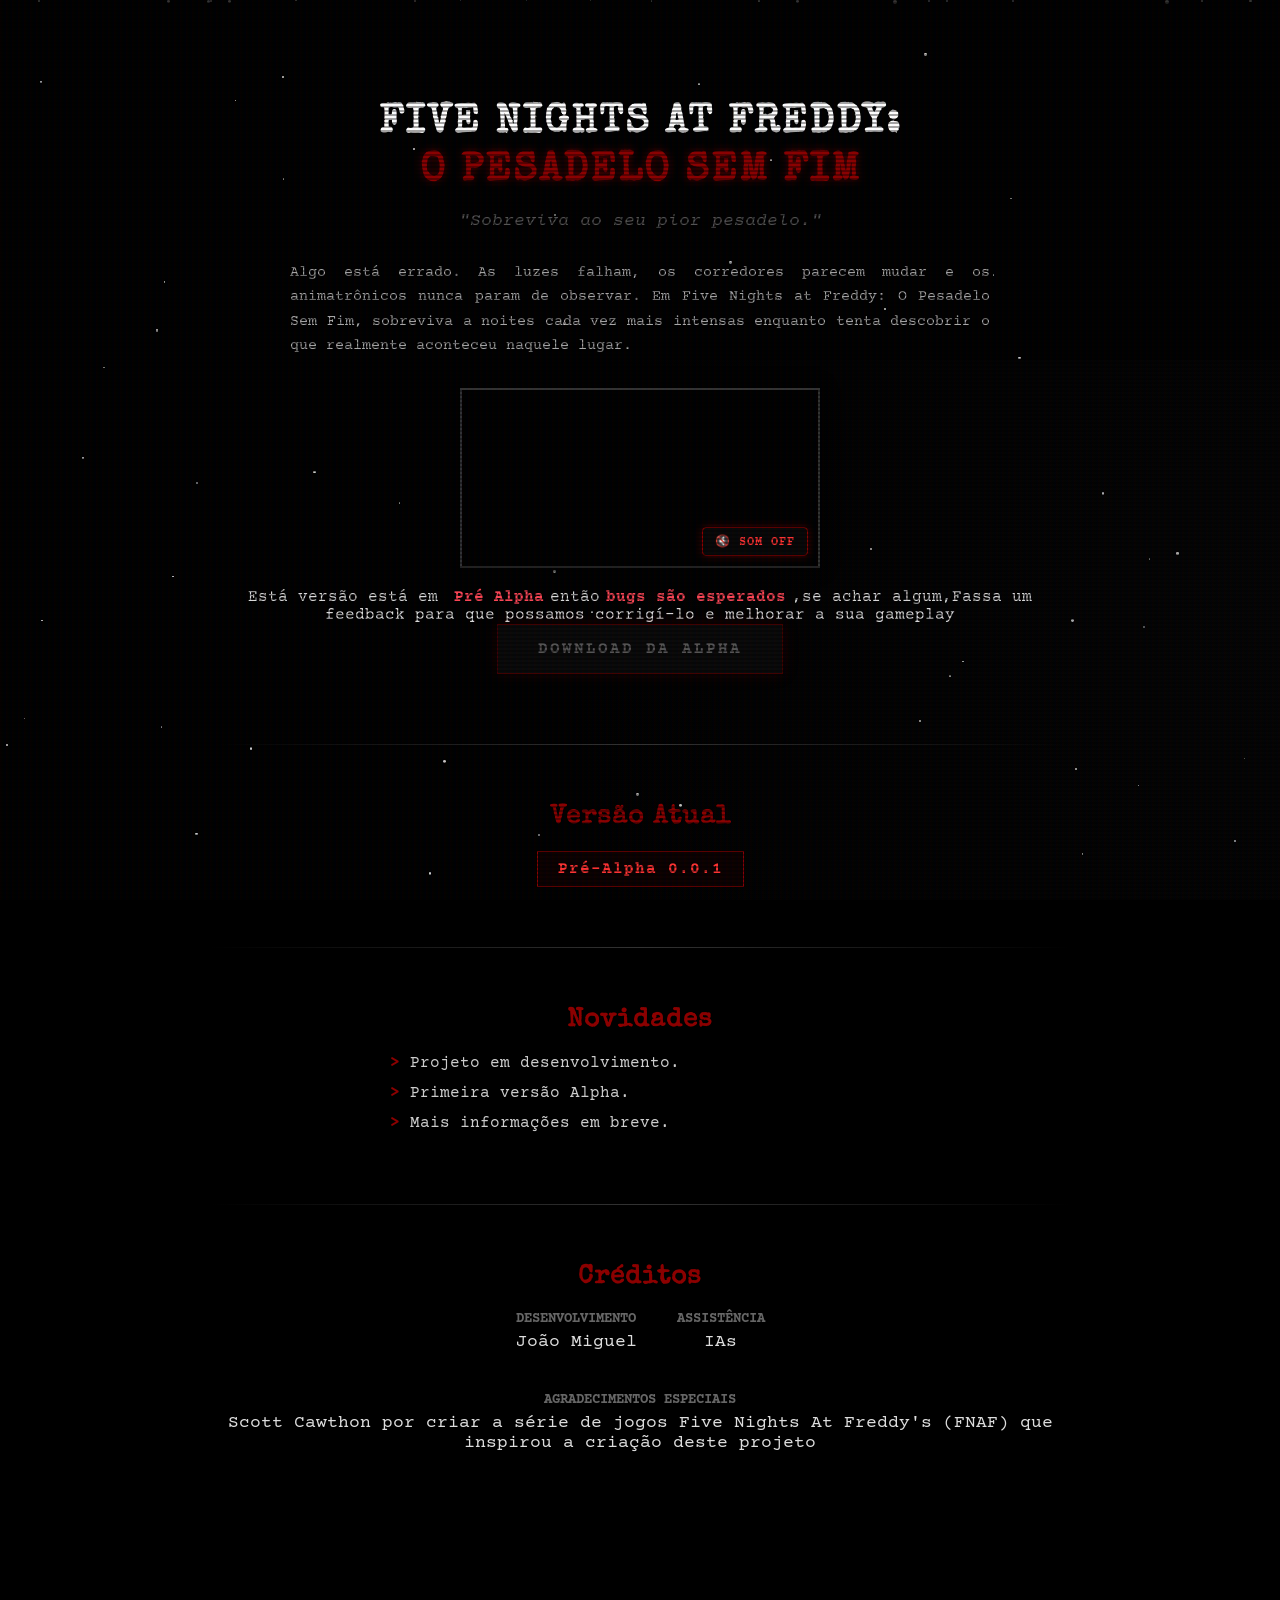
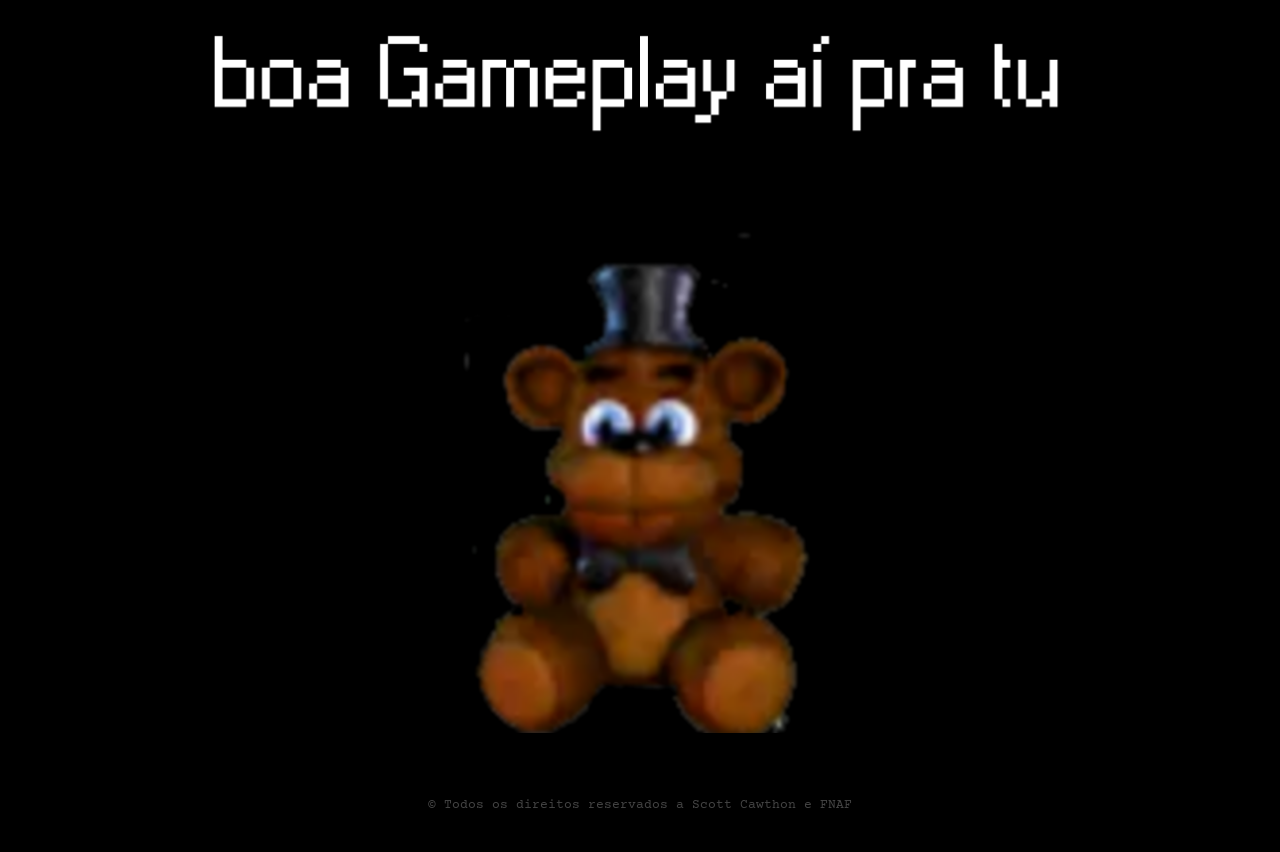
==== index.html @ b9c0aa16 "Add files via upload" ====
<!DOCTYPE html>
<html lang="pt-BR">
<head>
    <meta charset="UTF-8">
    <meta name="viewport" content="width=device-width, initial-scale=1.0">
    <title>Five Nights at Freddy: O Pesadelo Sem Fim</title>
    <link rel="stylesheet" href="style.css">
</head>
<body class="crt-effect">

    <div class="stars"></div>
    <div class="fog"></div>
    <div class="dust-container" id="dustContainer"></div>
    <div class="flash-overlay" id="flashOverlay"></div>

    <div class="container animate-shake" id="mainContainer">
        <header class="hero">
            <h1 class="glitch-title" data-text="Five Nights at Freddy: O Pesadelo Sem Fim">
                Five Nights at Freddy:<br><span class="subtitle-main">O Pesadelo Sem Fim</span>
            </h1>
            <p class="subtitle">"Sobreviva ao seu pior pesadelo."</p>
            
            <p class="description">
                Algo está errado. As luzes falham, os corredores parecem mudar e os animatrônicos nunca param de observar. 
                Em Five Nights at Freddy: O Pesadelo Sem Fim, sobreviva a noites cada vez mais intensas enquanto tenta 
                descobrir o que realmente aconteceu naquele lugar.
            </p>

            <!-- Container do Vídeo de Capa ajustado -->
            <!-- Container do Vídeo da Capa com o Botão Mute/Unmute -->
            <div class="cover-container">
                <video class="cover-video" id="coverVideo" autoplay loop muted playsinline>
                    <source src="mp4/Five Nights at Freddy_s(480P).mp4" type="video/mp4">
                    O seu navegador não suporta vídeos HTML5.
                </video>
                <button class="btn-mute" id="muteBtn">🔇 SOM OFF</button>
            </div>
            
            <p>Está versão está em <span class="destaque">Pré Alpha</span>então<span
            class="destaque">bugs são esperados</span>,se achar algum,Fassa um feedback para que possamos corrigí-lo e melhorar a sua gameplay</p>

<style>
  .destaque {
    color: #ff4757;
    font-weight: bold;
    
    padding: 2px 6px;
    border-radius: 4px;
  }
</style>
            
            

            <a href="" target="_blank" class="btn-download">Download da Alpha</a>
            
        </header>

        <hr class="divider">

        <section class="section version-section">
            <h2>Versão Atual</h2>
            <div class="badge-version">Pré-Alpha 0.0.1</div>
        </section>

        <hr class="divider">

        <section class="section news-section">
            <h2>Novidades</h2>
            <ul class="news-list">
                <li>Projeto em desenvolvimento.</li>
                <li>Primeira versão Alpha.</li>
                <li>Mais informações em breve.</li>
            </ul>
        </section>

        <hr class="divider">

        <section class="section credits-section">
            <h2>Créditos</h2>
            <div class="credits-grid">
                <div class="credit-card">
                    <h3>Desenvolvimento</h3>
                    <p>João Miguel</p>
                </div>
                <div class="credit-card">
                    <h3>Assistência</h3>
                    <p>IAs</p>
                </div>
                <div class="credit-card">
                    <h3>Agradecimentos
                    Especiais</h3>
                    <p>Scott Cawthon por criar a série de jogos Five Nights At Freddy's (FNAF) que inspirou a criação deste projeto </p>
            </div>
        </section>
        
         <img src="img/boa Gameplay ai.png" alt="descrição da imagem">
        
        <footer class="footer">
            <p>&copy; Todos os direitos reservados a Scott Cawthon e FNAF</p>
        </footer>
    </div>

    <script src="script.js"></script>
</body>
</html>
---- style.css ----
/* ==========================================================================
   CONFIGURAÇÕES GERAIS E FONTES
   ========================================================================== */
@import url('https://fonts.googleapis.com/css2?family=Courier+Prime:ital,wght@0,400;0,700;1,400;1,700&family=Special+Elite&display=swap');

* {
    margin: 0;
    padding: 0;
    box-sizing: border-box;
}

body {
    background-color: #000;
    color: #dcdcdc;
    font-family: 'Courier Prime', monospace;
    overflow-x: hidden;
    min-height: 100vh;
    position: relative;
}

/* Base de opacidade para o conteúdo respirar */
.container {
    max-width: 900px;
    margin: 0 auto;
    padding: 40px 20px;
    position: relative;
    z-index: 10;
}

/* ==========================================================================
   EFEITOS ATMOSFÉRICOS (BACKGROUND)
   ========================================================================== */

/* Container de Estrelas */
.stars {
    position: fixed;
    top: 0;
    left: 0;
    width: 100%;
    height: 100%;
    z-index: 1;
    pointer-events: none;
    overflow: hidden;
}

/* Estilo individual de cada estrela (geradas via JavaScript) */
.star {
    position: absolute;
    background-color: #ffffff;
    border-radius: 50%;
    opacity: 0.8;
    animation: moveStar linear infinite;
}

@keyframes moveStar {
    0% {
        transform: translateY(0);
        opacity: 0.2;
    }
    50% {
        opacity: 1;
    }
    100% {
        transform: translateY(-100vh);
        opacity: 0.2;
    }
}

/* Névoa animada */
.fog {
    position: fixed;
    bottom: 0;
    left: 0;
    width: 200%;
    height: 60%;
    background: radial-gradient(circle, rgba(20,20,20,0.4) 0%, transparent 70%);
    z-index: 2;
    opacity: 0.6;
    animation: moveFog 30s linear infinite;
    pointer-events: none;
}

@keyframes moveFog {
    0% { transform: translateX(0); }
    100% { transform: translateX(-50%); }
}

/* Partículas de Poeira */
.dust-container {
    position: fixed;
    top: 0;
    left: 0;
    width: 100%;
    height: 100%;
    z-index: 3;
    pointer-events: none;
}

.dust {
    position: absolute;
    background: rgba(255, 255, 255, 0.2);
    border-radius: 50%;
    animation: floatDust linear infinite;
}

@keyframes floatDust {
    0% { transform: translateY(100vh) translateX(0); opacity: 0; }
    50% { opacity: 0.4; }
    100% { transform: translateY(-10vh) translateX(50px); opacity: 0; }
}

/* Flash de Luz Aleatório */
.flash-overlay {
    position: fixed;
    top: 0;
    left: 0;
    width: 100%;
    height: 100%;
    background: #fff;
    z-index: 999;
    opacity: 0;
    pointer-events: none;
}

.flash-active {
    animation: suddenFlash 0.15s ease-out;
}

@keyframes suddenFlash {
    0% { opacity: 0.7; }
    100% { opacity: 0; }
}

/* ==========================================================================
   EFEITO CRT (TV ANTIGA)
   ========================================================================== */
.crt-effect::before {
    content: " ";
    display: block;
    position: fixed;
    top: 0; left: 0; bottom: 0; right: 0;
    background: linear-gradient(rgba(18, 16, 16, 0) 50%, rgba(0, 0, 0, 0.35) 50%), linear-gradient(90deg, rgba(255, 0, 0, 0.03), rgba(0, 255, 0, 0.01), rgba(0, 0, 255, 0.03));
    z-index: 99;
    background-size: 100% 4px, 6px 100%;
    pointer-events: none;
}

/* Tremor na tela */
.shake-active {
    animation: screenShake 0.3s cubic-bezier(.36,.07,.19,.97) both;
}

@keyframes screenShake {
    10%, 90% { transform: translate3d(-1px, 1px, 0); }
    20%, 80% { transform: translate3d(2px, -1px, 0); }
    30%, 50%, 70% { transform: translate3d(-3px, 2px, 0); }
    40%, 60% { transform: translate3d(3px, -2px, 0); }
}

/* ==========================================================================
   CABEÇALHO & GLITCH
   ========================================================================== */
.hero {
    text-align: center;
    padding: 60px 0 30px;
}

.glitch-title {
    font-family: 'Special Elite', cursive;
    font-size: 2.5rem;
    color: #fff;
    position: relative;
    text-transform: uppercase;
    line-height: 1.2;
    letter-spacing: 2px;
}

.subtitle-main {
    color: #8b0000;
    text-shadow: 0 0 10px rgba(139, 0, 0, 0.6);
}

.glitch-active {
    animation: titleGlitch 0.4s linear infinite;
    text-shadow: 2px -2px #ff0000, -2px 2px #0000ff;
}

@keyframes titleGlitch {
    0% { transform: skew(0deg); }
    20% { transform: skew(-3deg); }
    40% { transform: skew(4deg); }
    60% { transform: skew(-1deg); }
    80% { transform: skew(2deg); }
    100% { transform: skew(0deg); }
}

.subtitle {
    font-size: 1.1rem;
    color: #555;
    margin-top: 15px;
    font-style: italic;
    animation: textBlink 4s infinite;
}

@keyframes textBlink {
    0%, 90%, 100% { opacity: 1; }
    92%, 96% { opacity: 0.3; }
    94% { opacity: 0.8; }
}

.description {
    font-size: 0.95rem;
    max-width: 700px;
    margin: 30px auto;
    line-height: 1.6;
    color: #aaa;
    text-align: justify;
}

/* Container do Vídeo da Capa - Tamanho Ajustado para Telemóveis */
.cover-container {
    width: 90%;
    max-width: 360px;
    height: 180px;
    margin: 20px auto;
    border: 2px solid #333;
    background: #000;
    box-shadow: 0 0 15px rgba(0, 0, 0, 0.9);
    transition: border-color 0.5s ease;
    overflow: hidden;
    position: relative;
}

.cover-container:hover {
    border-color: #8b0000;
}

.cover-video {
    width: 100%;
    height: 100%;
    object-fit: cover;
    display: block;
}

/* Botão de Mutar/Desmutar sobreposto ao vídeo */
.btn-mute {
    position: absolute;
    bottom: 10px;
    right: 10px;
    background: rgba(10, 10, 10, 0.85);
    color: #ff3333;
    border: 1px solid #8b0000;
    padding: 6px 12px;
    font-family: 'Courier Prime', monospace;
    font-size: 0.75rem;
    font-weight: bold;
    cursor: pointer;
    letter-spacing: 1px;
    border-radius: 4px;
    z-index: 20;
    transition: all 0.3s ease;
    box-shadow: 0 0 8px rgba(139, 0, 0, 0.5);
}

.btn-mute:hover {
    background: #8b0000;
    color: #fff;
    box-shadow: 0 0 12px rgba(255, 0, 0, 0.9);
}


/* Botão de Download */
.btn-download {
    display: inline-block;
    text-decoration: none;
    background: #0a0a0a;
    color: #555;
    border: 1px solid #400000;
    padding: 15px 40px;
    font-family: 'Courier Prime', monospace;
    font-size: 1rem;
    font-weight: bold;
    text-transform: uppercase;
    cursor: pointer;
    letter-spacing: 2px;
    position: relative;
    outline: none;
    box-shadow: 0 0 15px rgba(139, 0, 0, 0.2);
    transition: all 0.3s ease;
    animation: redPulse 2.5s infinite alternate; 
}

.btn-download:hover {
    background: #150000;
    transform: scale(1.03);
}

@keyframes redPulse {
    0% {
        box-shadow: 0 0 5px rgba(139, 0, 0, 0.3), inset 0 0 5px rgba(139, 0, 0, 0.1);
        color: #888;
    }
    100% {
        box-shadow: 0 0 20px rgba(255, 0, 0, 0.8), inset 0 0 10px rgba(139, 0, 0, 0.5);
        color: #ff3333;
        border-color: #ff0000;
    }
}

/* ==========================================================================
   SEÇÕES DO SITE
   ========================================================================== */
.divider {
    border: 0;
    height: 1px;
    background: linear-gradient(to right, transparent, #333, transparent);
    margin: 40px 0;
}

.section {
    padding: 20px 0;
    text-align: center;
}

.section h2 {
    font-family: 'Special Elite', cursive;
    font-size: 1.6rem;
    color: #8b0000;
    margin-bottom: 20px;
    letter-spacing: 1px;
}

/* Versão */
.badge-version {
    display: inline-block;
    padding: 8px 20px;
    background: rgba(20, 0, 0, 0.6);
    border: 1px solid #8b0000;
    color: #ff3333;
    font-weight: bold;
    letter-spacing: 1px;
}

/* Novidades */
.news-list {
    list-style: none;
    max-width: 500px;
    margin: 0 auto;
    text-align: left;
}

.news-list li {
    margin-bottom: 12px;
    position: relative;
    padding-left: 20px;
    color: #ccc;
}

.news-list li::before {
    content: ">";
    position: absolute;
    left: 0;
    color: #8b0000;
    font-weight: bold;
}

/* Créditos */
.credits-grid {
    display: flex;
    justify-content: center;
    gap: 40px;
    margin-top: 20px;
    flex-wrap: wrap;
}

.credit-card h3 {
    font-size: 0.9rem;
    color: #666;
    text-transform: uppercase;
    margin-bottom: 5px;
}

.credit-card p {
    font-size: 1.1rem;
    color: #ddd;
}

/* Rodapé */
.footer {
    text-align: center;
    margin-top: 60px;
    font-size: 0.8rem;
    color: #444;
}

/* ==========================================================================
   RESPONSIVIDADE (MEDIA QUERIES)
   ========================================================================== */
@media (max-width: 768px) {
    .glitch-title {
        font-size: 1.8rem;
    }
    
    .description {
        text-align: center;
        font-size: 0.9rem;
    }

    .credits-grid {
        flex-direction: column;
        gap: 20px;
    }
}

img {
  max-width: 100%;
  height: auto;
}
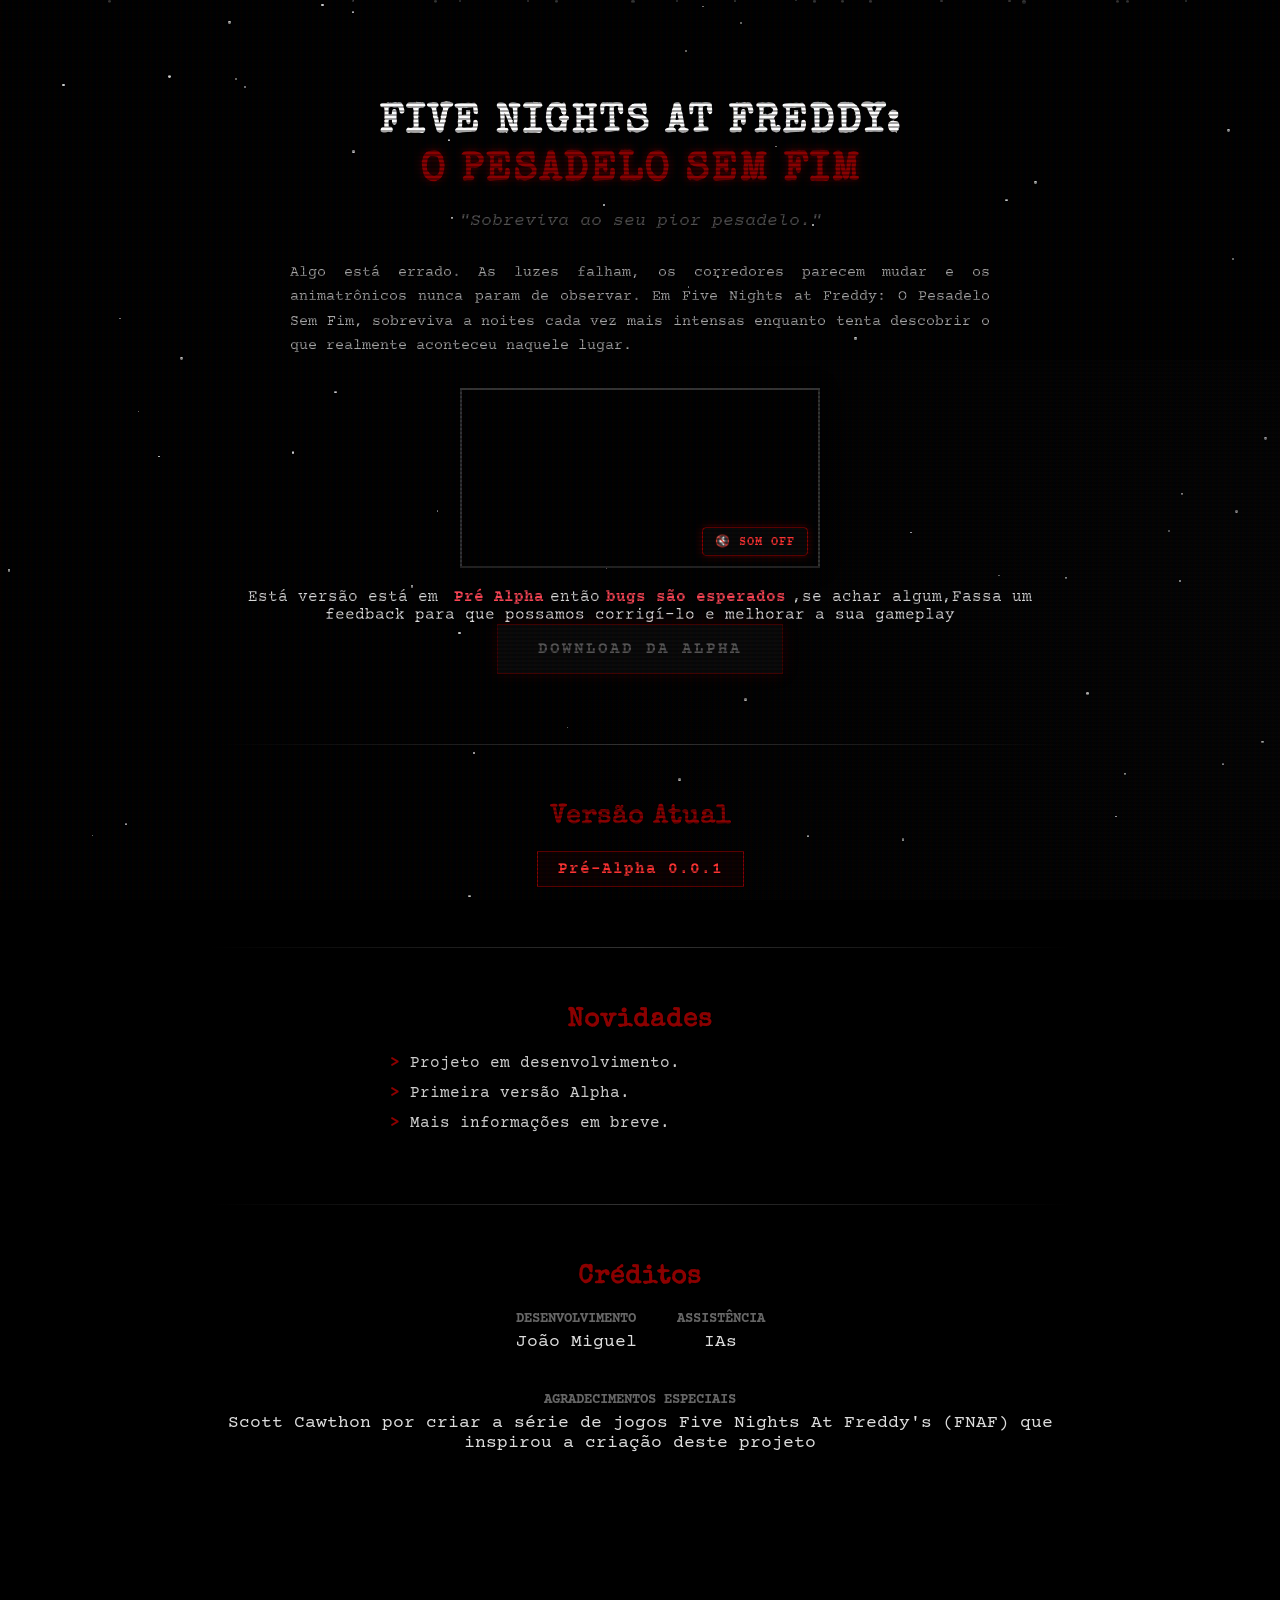
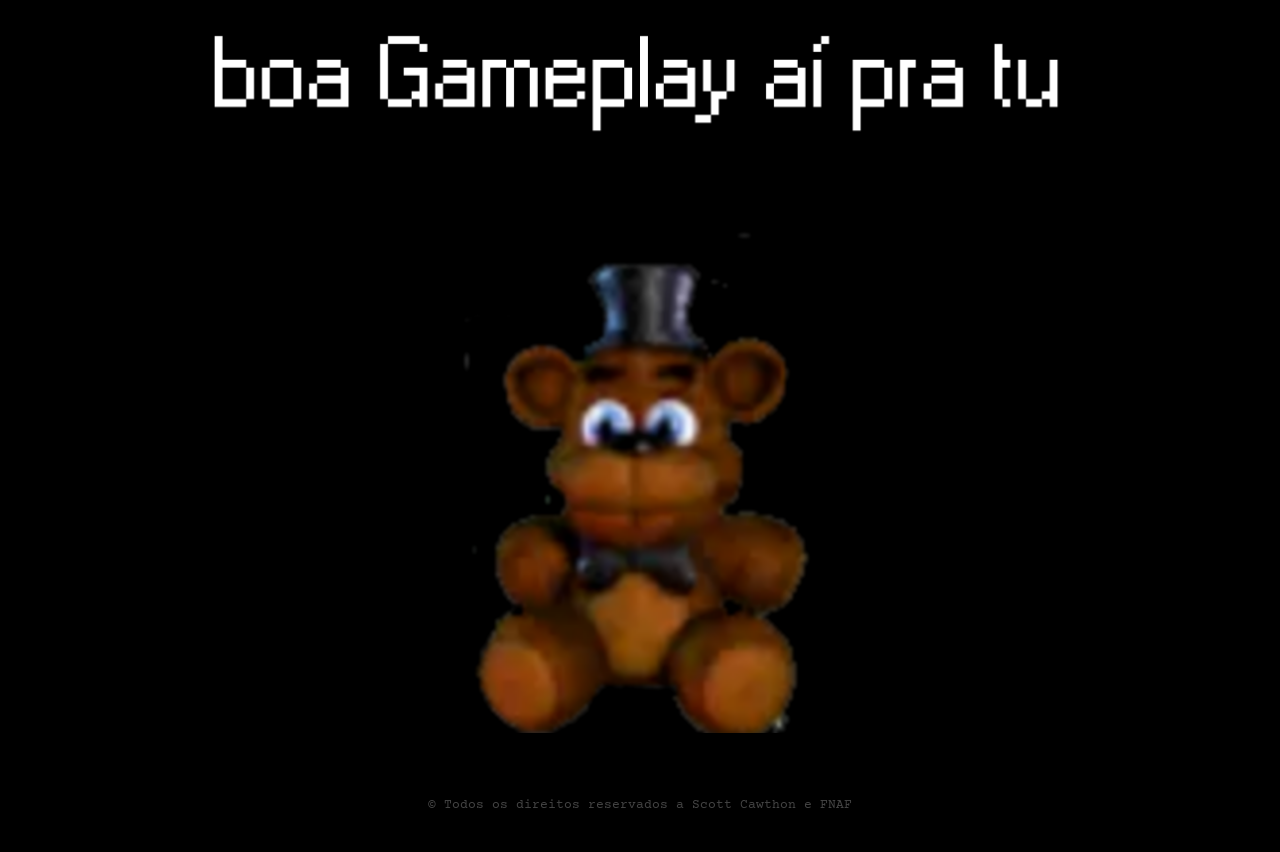
==== commit 58e3bcbc: "Update index.html" ====
--- a/index.html
+++ b/index.html
@@ -51,7 +51,7 @@
             
             
 
-            <a href="" target="_blank" class="btn-download">Download da Alpha</a>
+            <a href="https://youtu.be/q53mI5lhep4?si=RXEZ8oBFKeagHi8z" target="_blank" class="btn-download">Download da Alpha</a>
             
         </header>
 
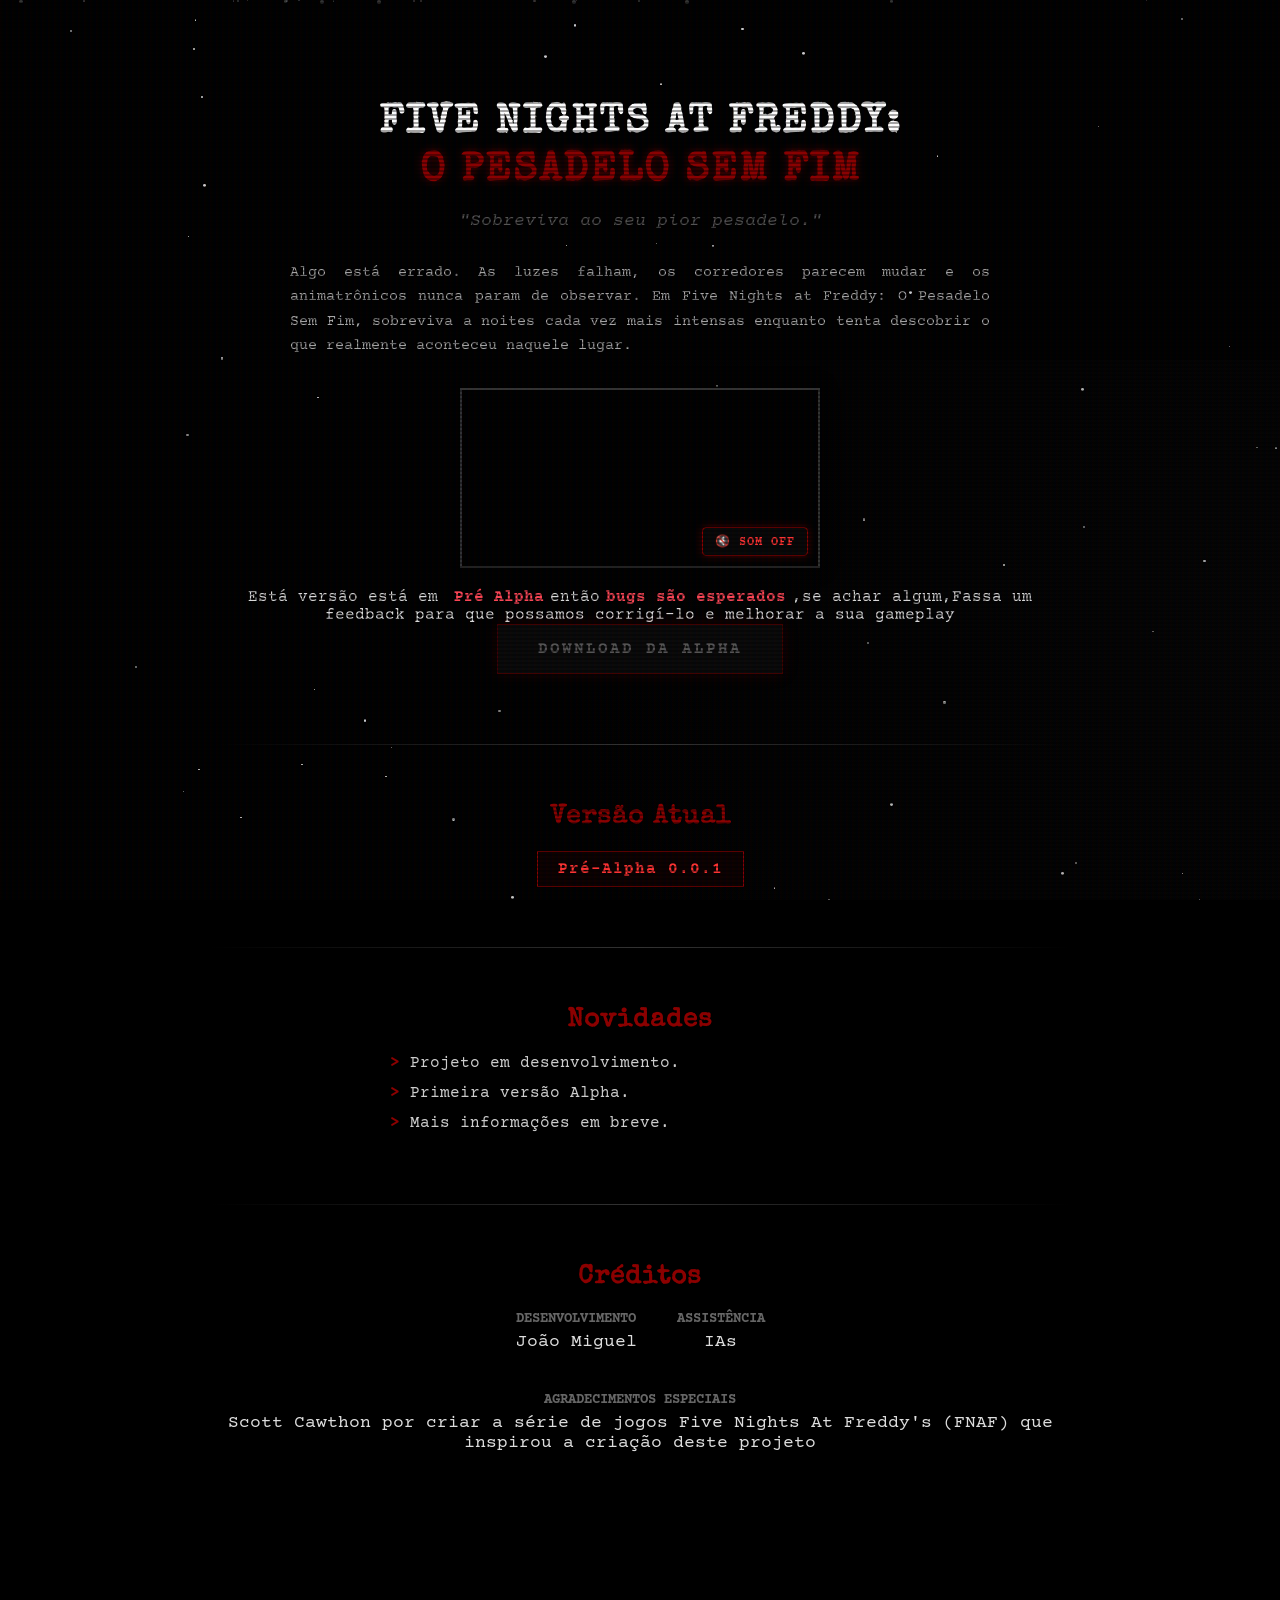
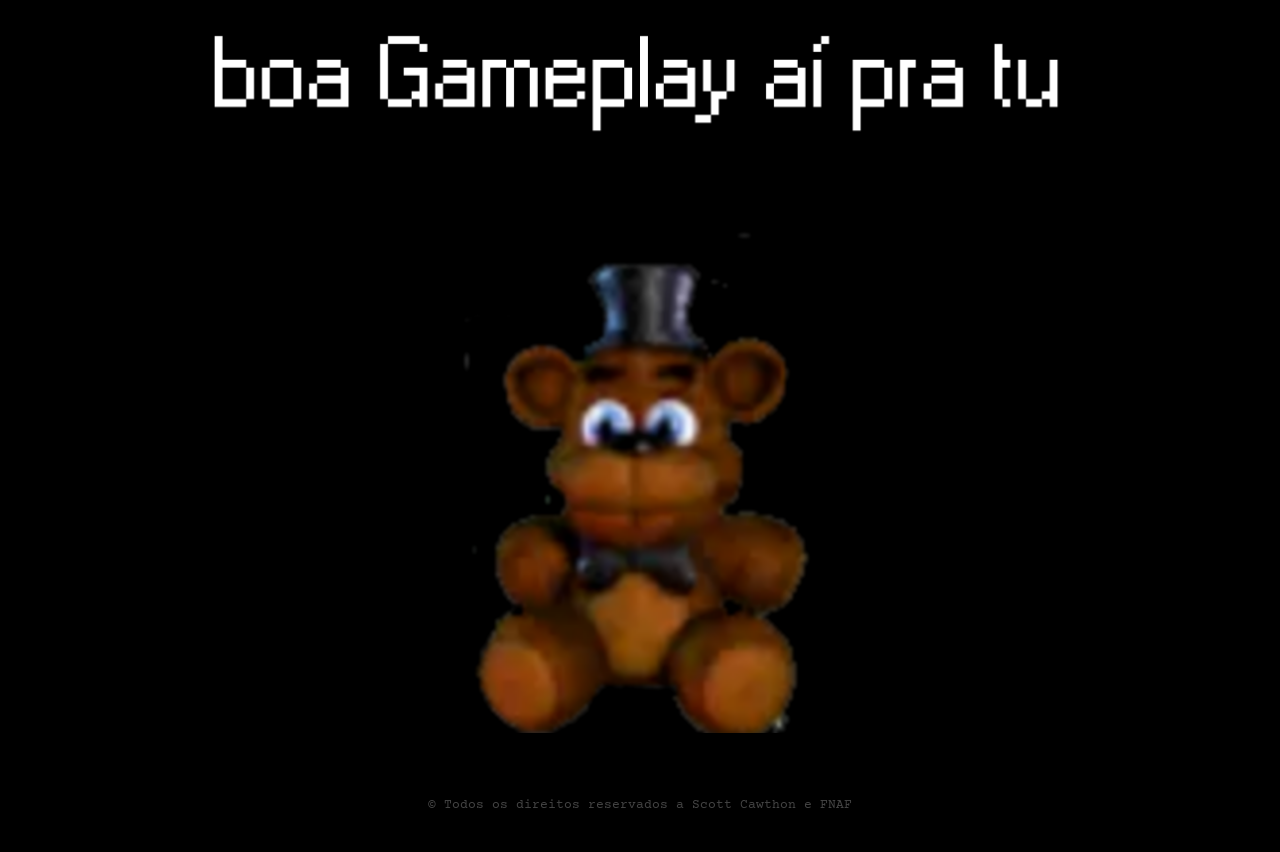
==== commit 79016b34: "Update index.html" ====
--- a/index.html
+++ b/index.html
@@ -51,7 +51,7 @@
             
             
 
-            <a href="https://youtu.be/q53mI5lhep4?si=RXEZ8oBFKeagHi8z" target="_blank" class="btn-download">Download da Alpha</a>
+            <a href="https://www.mediafire.com/file/ju2e4q908p3zc33/Windows_Regular.ttf/file" target="_blank" class="btn-download">Download da Alpha</a>
             
         </header>
 
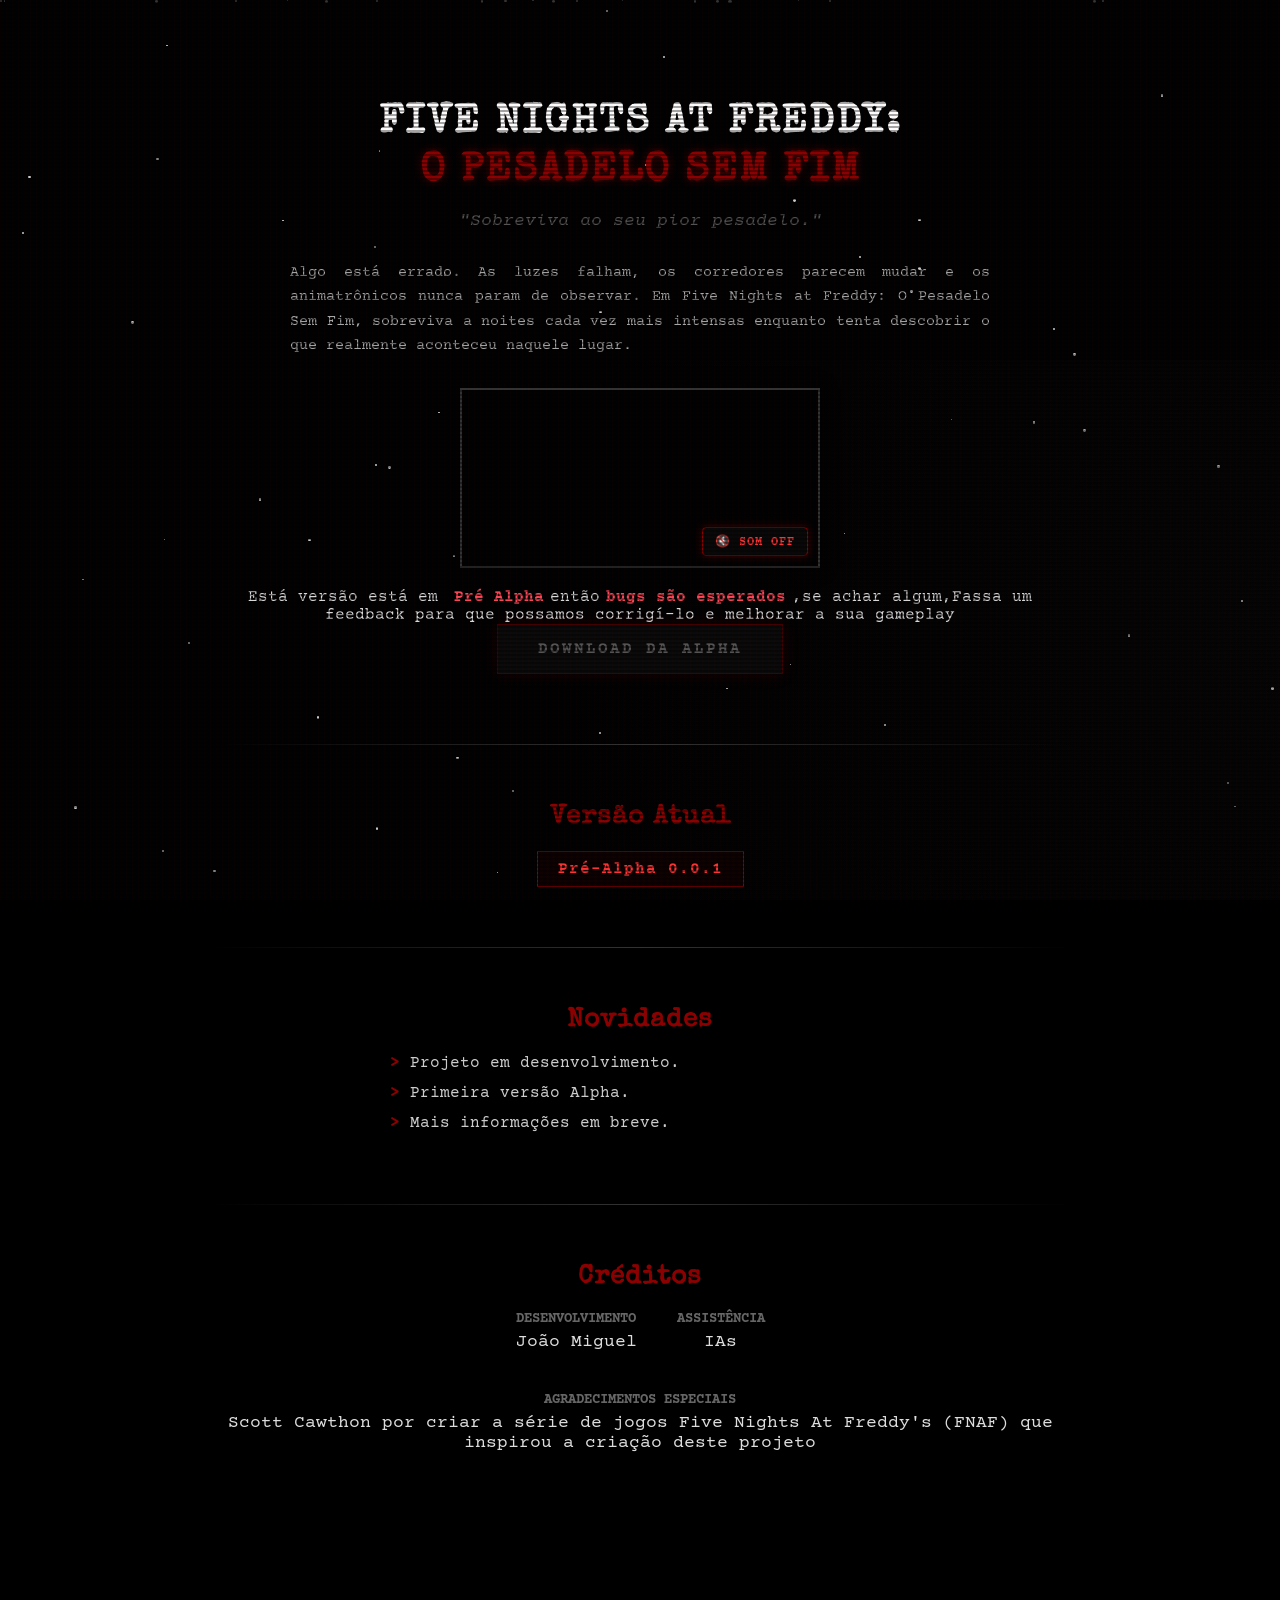
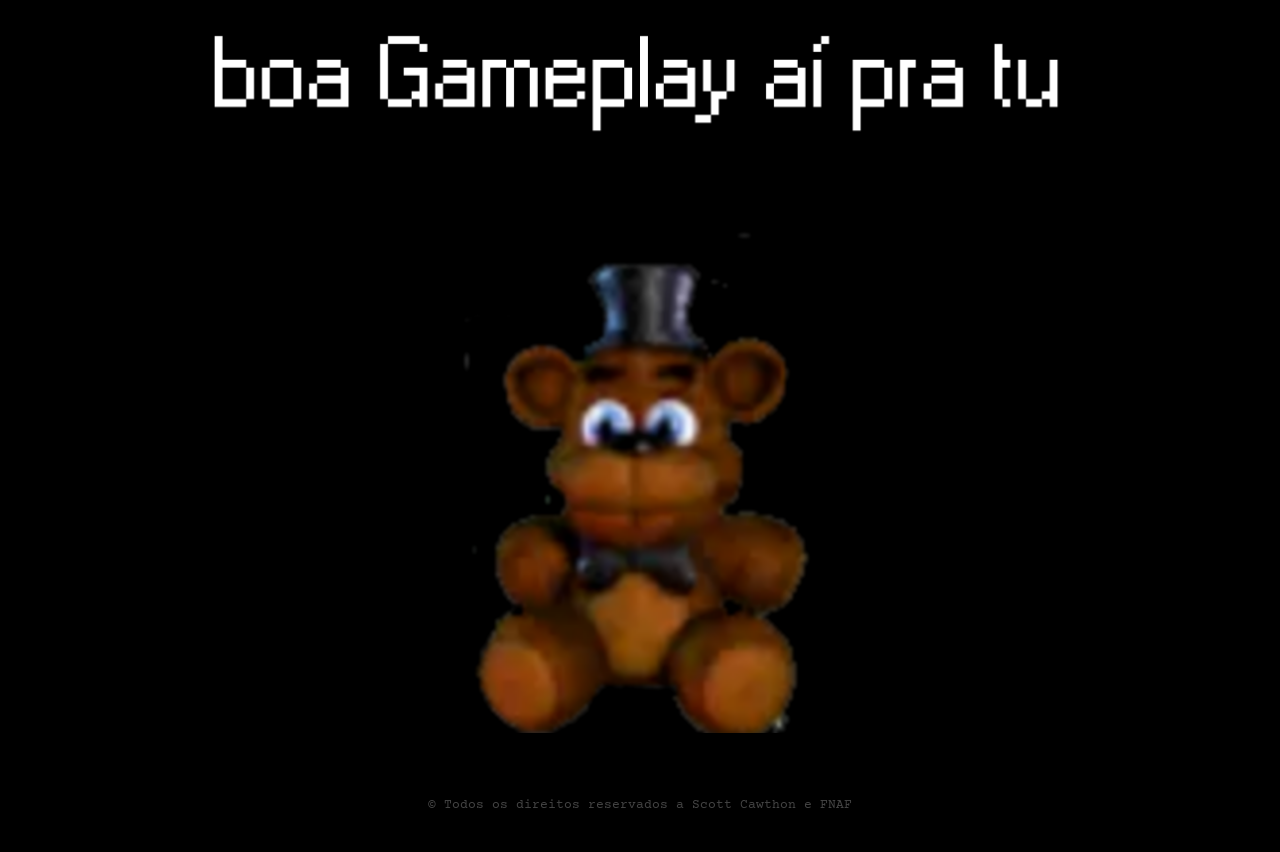
==== commit 39439836: "Add files via upload" ====
--- a/index.html
+++ b/index.html
@@ -51,7 +51,7 @@
             
             
 
-            <a href="https://www.mediafire.com/file/ju2e4q908p3zc33/Windows_Regular.ttf/file" target="_blank" class="btn-download">Download da Alpha</a>
+            <a href="" target="_blank" class="btn-download">Download da Alpha</a>
             
         </header>
 
@@ -93,7 +93,7 @@
             </div>
         </section>
         
-         <img src="img/boa Gameplay ai.png" alt="descrição da imagem">
+         <img id="easterIMG" src="img/boa Gameplay ai.png" alt="descrição da imagem">
         
         <footer class="footer">
             <p>&copy; Todos os direitos reservados a Scott Cawthon e FNAF</p>
@@ -101,5 +101,47 @@
     </div>
 
     <script src="script.js"></script>
+    
+    <!-- COLE ISSO NO SEU index.html, ANTES DO </body> -->
+
+<!-- 1. Audio do clique (som de risada/camera) -->
+<audio id="clickSound" preload="auto">
+  <source src="https://www.myinstants.com/media/sounds/fnaf-jumpscare-sound.mp3" type="audio/mpeg">
+</audio>
+
+<script>
+  // Pega a imagem do final "boa Gameplay ai pra tu"
+  // Se sua imagem não tem id, adicione id="easterImg" nela
+  const img = document.querySelector('img:last-of-type') || document.getElementById('easterImg');
+  
+  let cliques = 0;
+  let timer;
+
+  if (img) {
+    img.style.cursor = 'pointer';
+    img.id = 'easterImg'; // garante o id
+
+    img.addEventListener('click', () => {
+      // 1. Toca barulho
+      const som = document.getElementById('clickSound');
+      som.currentTime = 0;
+      som.play().catch(()=>{});
+
+      // 2. Conta cliques rápidos
+      cliques++;
+
+      // Reseta se demorar mais de 1.5 segundos entre cliques
+      clearTimeout(timer);
+      timer = setTimeout(() => { cliques = 0; }, 1500);
+
+      // 3. Se clicou 3 vezes seguidas -> Easter Egg
+      if (cliques >= 3) {
+        cliques = 0;
+        window.location.href = 'easter.html'; // vai para a pagina secreta
+      }
+    });
+  }
+</script>
+    
 </body>
 </html>
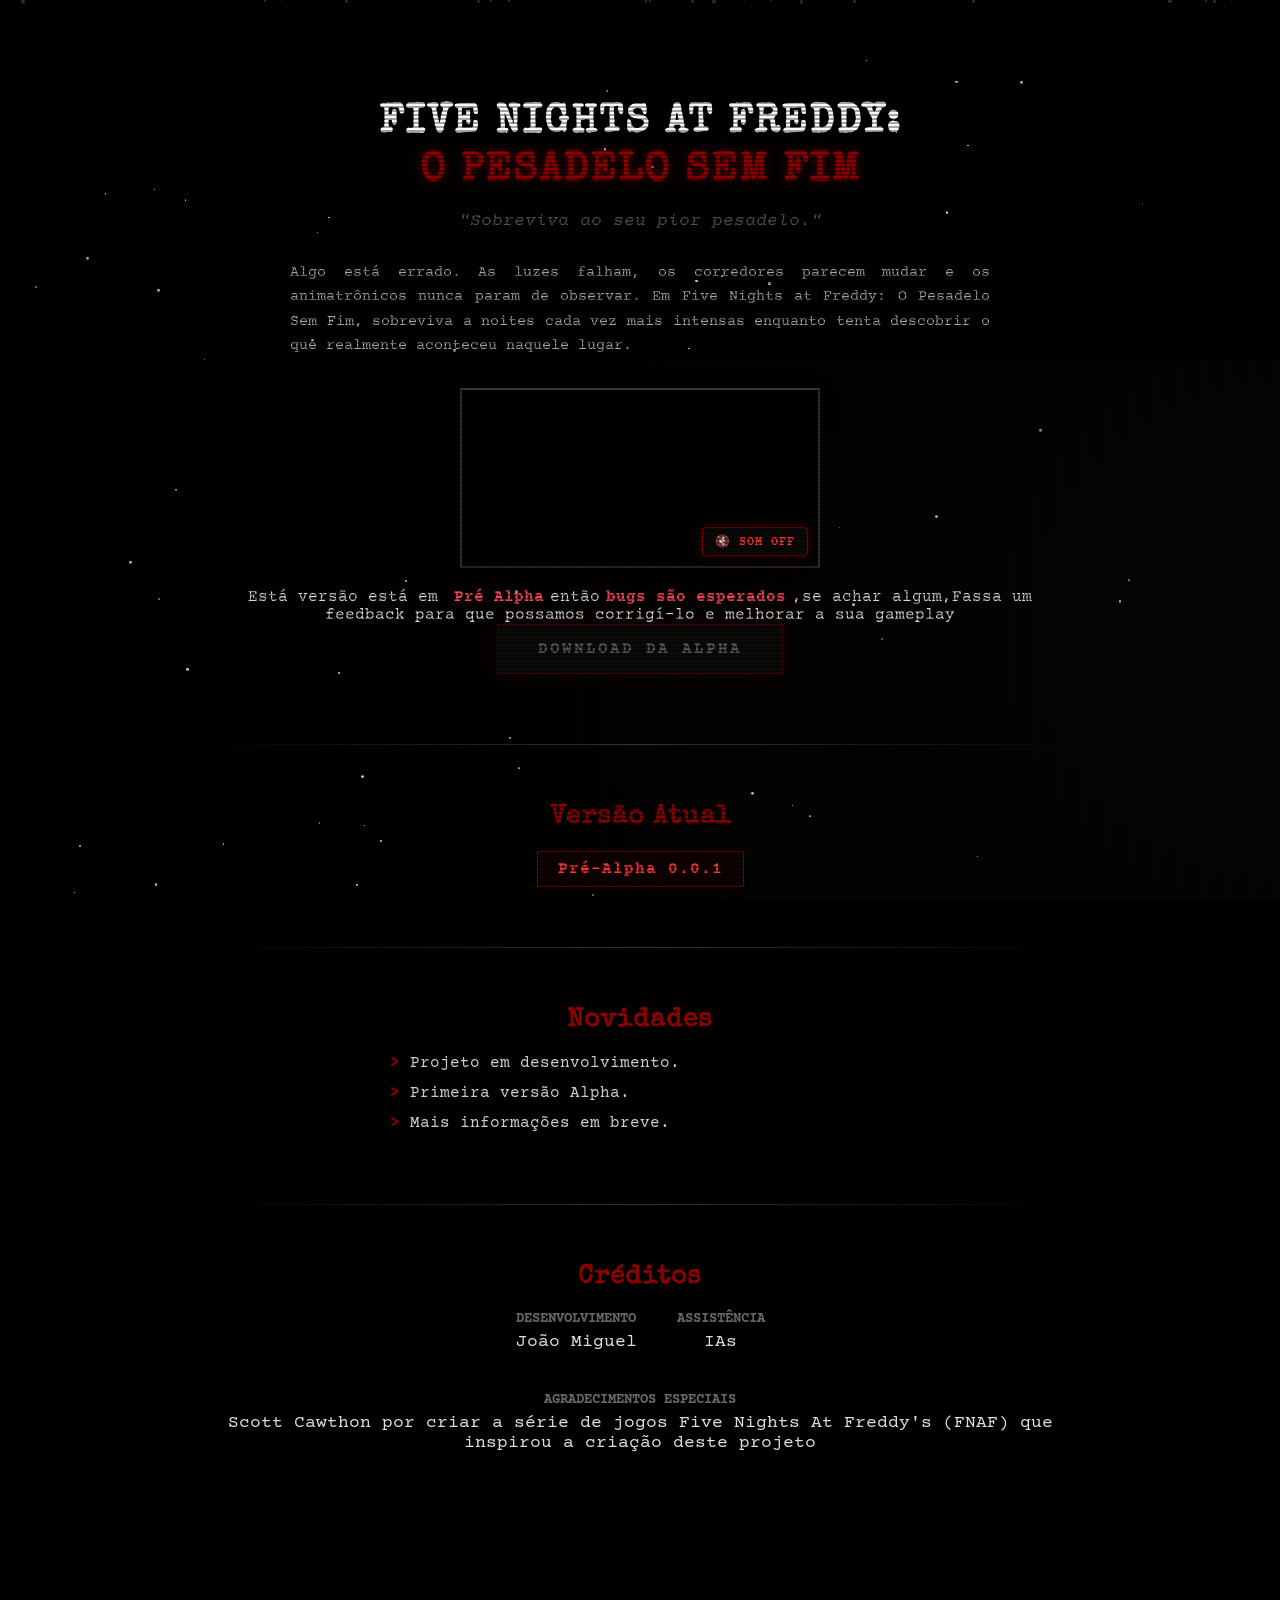
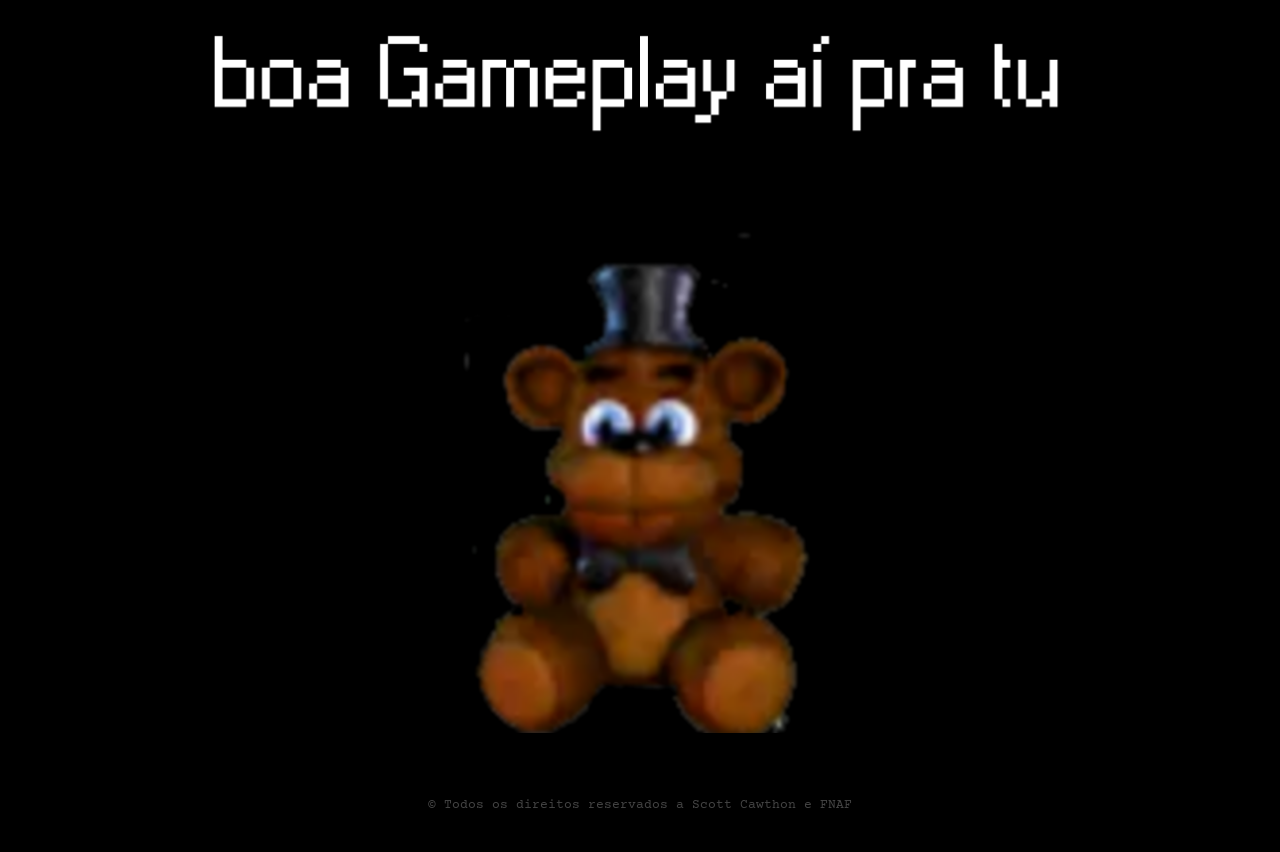
==== commit 52fe210c: "Update index.html" ====
--- a/index.html
+++ b/index.html
@@ -106,7 +106,7 @@
 
 <!-- 1. Audio do clique (som de risada/camera) -->
 <audio id="clickSound" preload="auto">
-  <source src="https://www.myinstants.com/media/sounds/fnaf-jumpscare-sound.mp3" type="audio/mpeg">
+  <source src="audio/myinstants.mp3" type="audio/mpeg">
 </audio>
 
 <script>
